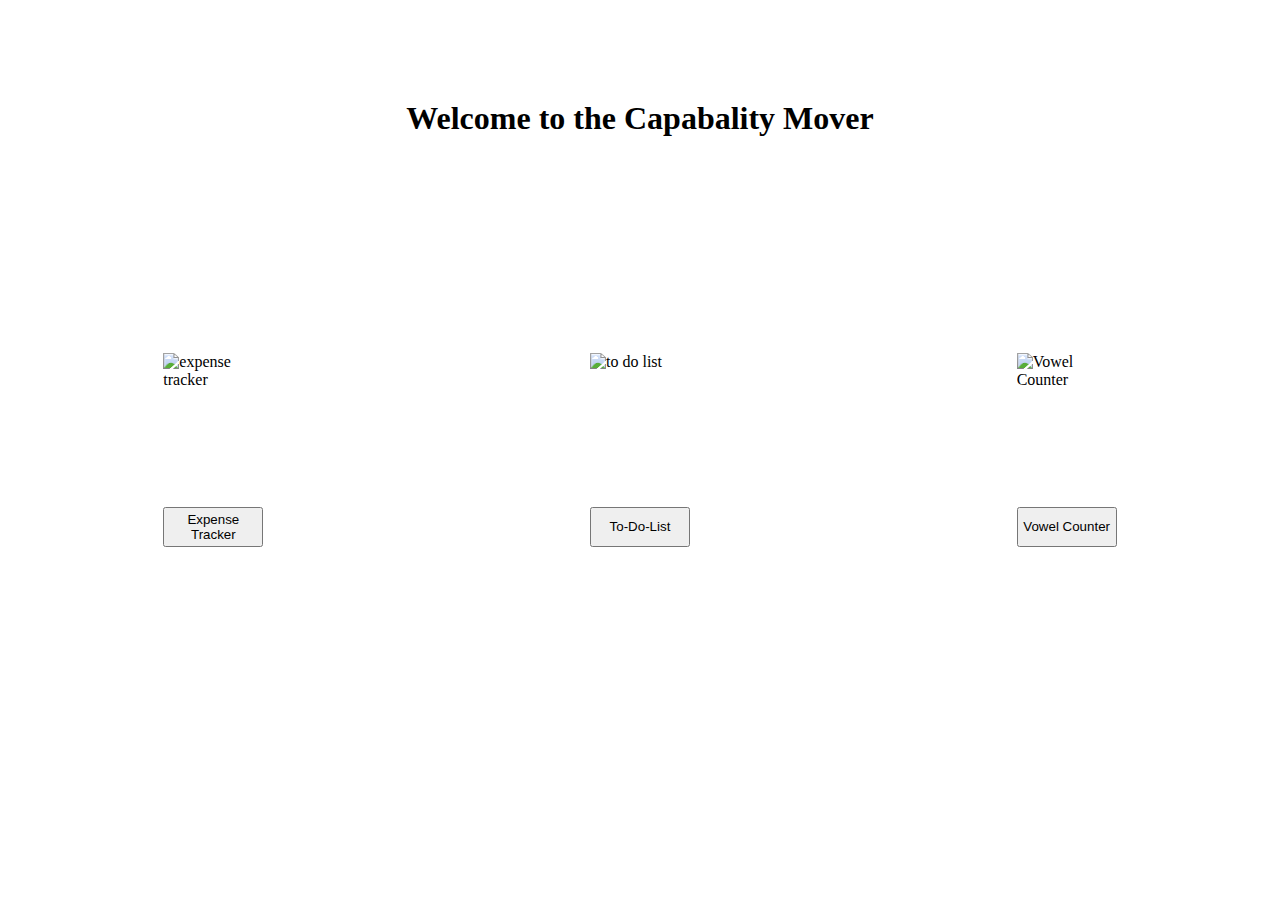
==== index.html @ 596be758 "main page commit" ====
<!DOCTYPE html>
<html lang="en">
<head>
    <meta charset="UTF-8">
    <meta http-equiv="X-UA-Compatible" content="IE=edge">
    <meta name="viewport" content="width=device-width, initial-scale=1.0">
    <title>Tracker</title>
    <link rel="stylesheet" href="style.css">
</head>
<body>
    <h1 id="title">Welcome to the Capabality Mover</h1>
    <div class="main">
        
    <div id="fn-1">
        <img id="img-1"  src="https://i.pinimg.com/originals/80/b5/35/80b5350a0ddf4c0acf5ce3cfdcdfb49e.jpg" alt="expense tracker">
        <button id="btn-1">Expense Tracker</button>
    </div>
    <div id="fn-2">
        <img id="img-2" src="https://www.any.do/v4/images/og-image.png" alt="to do list">
        <button id="btn-2">To-Do-List</button>
    </div>
    <div id="fn-3">
        <img id="img-3" src="https://i.pinimg.com/originals/62/9a/09/629a09e4fe7528f1caab1e77afdeb4f6.png" alt="Vowel Counter">
        <button id="btn-3">Vowel Counter</button>
    </div>
    </div>
</body>
</html>
---- style.css ----
.main {
  display: flex;
  justify-content: space-around;
  align-items: center;
}
.main {
  height: 500px;
}
* {
  padding: 0;
  margin: 0;
}
#title{
    padding-top: 100px;
    text-align: center;
    font-weight: 100px;
    height: 100px;
}
#btn-1{
    height: 40px;
    width: 100px;
}
#btn-2{
    height: 40px;
    width: 100px;
}#btn-3{
    height: 40px;
    width: 100px;
}
#fn-1{
display:flex;
height: 300px;
flex-direction: column;
justify-content: space-evenly;
}
#fn-2{
    display:flex;
    height: 300px;
    flex-direction: column;
    justify-content: space-evenly;
    }
    #fn-3{
        display:flex;
        height: 300px;
        flex-direction: column;
        justify-content: space-evenly;
        }
#fn-1> img{
   
    height: 100px;
    width: 100px;
}
#fn-2> img{
   
    height: 100px;
    width: 100px;
}
#fn-3> img{
   
    height: 100px;
    width: 100px;
}
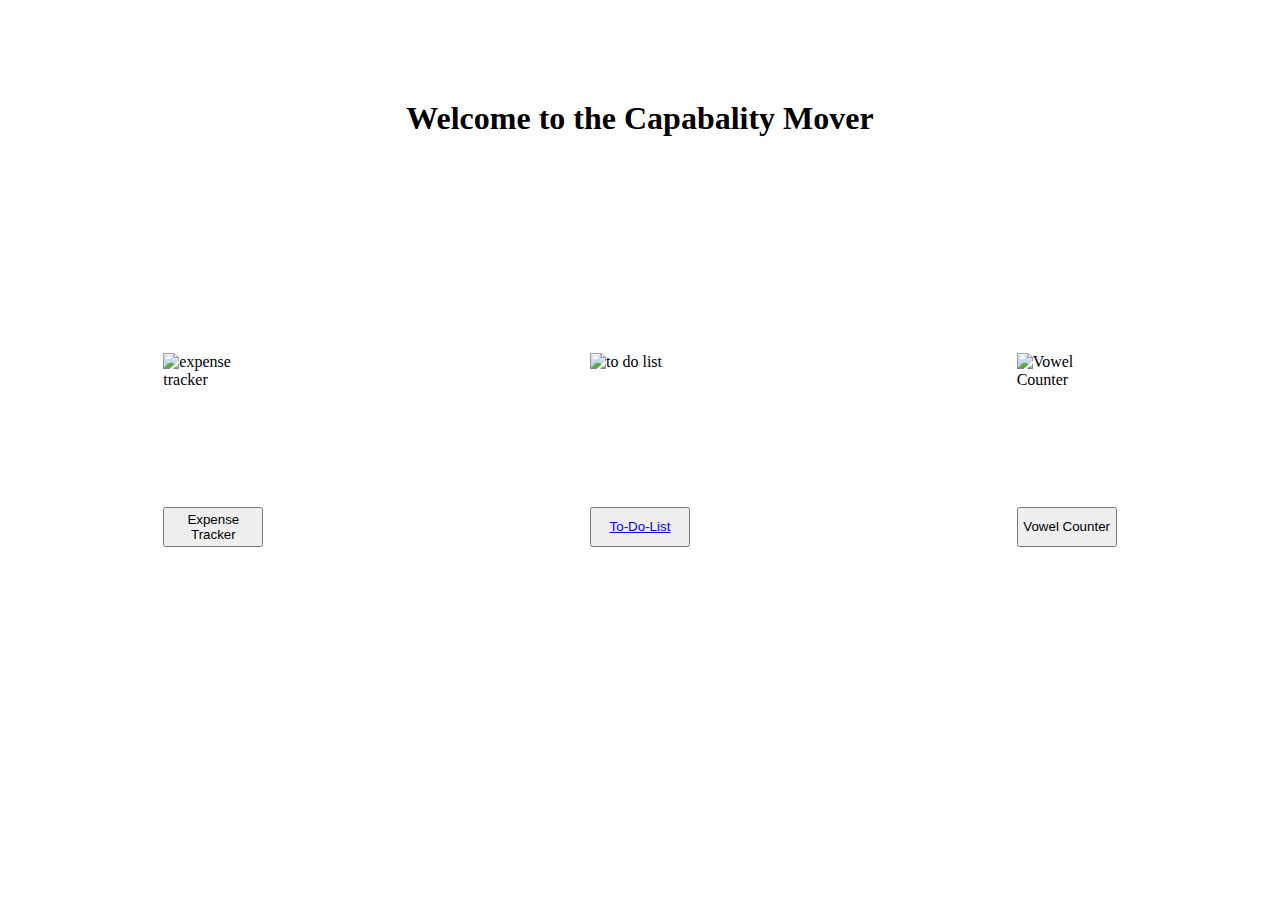
==== commit 77c43211: "to-do-list commit" ====
--- a/index.html
+++ b/index.html
@@ -17,7 +17,7 @@
     </div>
     <div id="fn-2">
         <img id="img-2" src="https://www.any.do/v4/images/og-image.png" alt="to do list">
-        <button id="btn-2">To-Do-List</button>
+        <button id="btn-2"><a href="todolist.html">To-Do-List</a></button>
     </div>
     <div id="fn-3">
         <img id="img-3" src="https://i.pinimg.com/originals/62/9a/09/629a09e4fe7528f1caab1e77afdeb4f6.png" alt="Vowel Counter">
